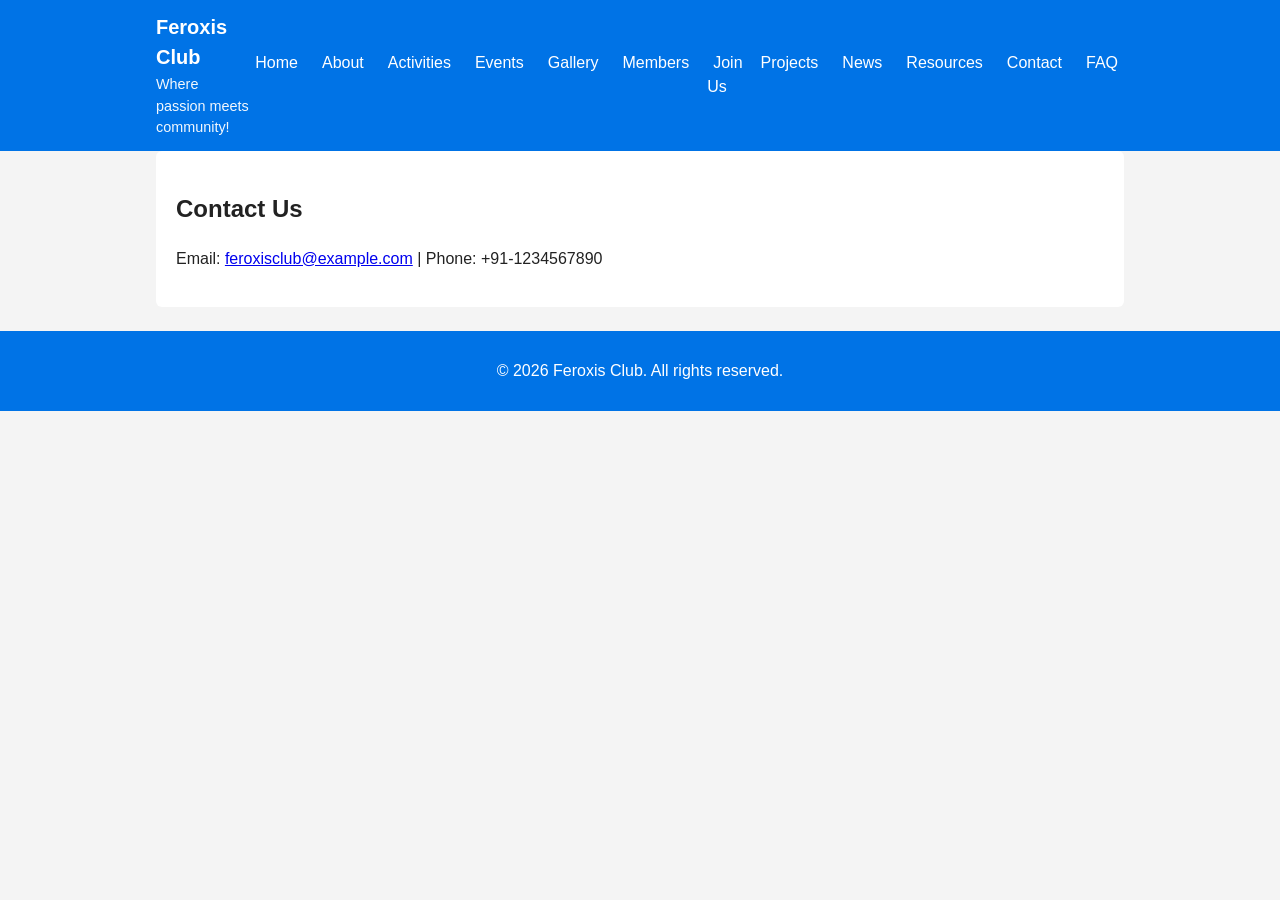
==== contact.html @ 10fc6f24 "Add shared header/footer, include script, and responsive styles; convert pages to use includes and r" ====
<!DOCTYPE html>
<html lang="en">
<head>
  <meta charset="UTF-8">
  <meta name="viewport" content="width=device-width, initial-scale=1">
  <title>Feroxis Club - Contact</title>
  <link rel="stylesheet" href="style.css">
</head>
<body>
  <div id="site-header"></div>

  <main class="container">
    <section>
      <h2>Contact Us</h2>
      <p>Email: <a href="mailto:feroxisclub@example.com">feroxisclub@example.com</a> | Phone: +91-1234567890</p>
    </section>
  </main>

  <div id="site-footer"></div>
  <script src="include.js"></script>
</body>
</html>
---- style.css ----
/* style.css - updated for responsive layout and shared header/footer */
* { box-sizing: border-box; }
body {
  font-family: Arial, sans-serif;
  background: #f4f4f4;
  margin: 0;
  color: #222;
  line-height: 1.5;
}
.container {
  max-width: 1000px;
  margin: 0 auto;
  padding: 0 16px;
}
.site-header {
  background: #0073e6;
  color: white;
}
.site-header .header-inner {
  display: flex;
  align-items: center;
  justify-content: space-between;
  padding: 12px 16px;
}
.site-header .brand h1 { margin: 0; font-size: 1.25rem; }
.site-header .brand h1 a { color: white; text-decoration: none; }
.site-header .tagline { margin: 2px 0 0; font-size: 0.9rem; opacity: 0.95; }
.nav-toggle {
  background: transparent;
  border: 1px solid rgba(255,255,255,0.2);
  color: white;
  padding: 6px 10px;
  font-size: 1rem;
  border-radius: 4px;
  display: none; /* shown on small screens */
}
.site-nav ul {
  list-style: none;
  margin: 0;
  padding: 0;
  display: flex;
  gap: 12px;
}
.site-nav ul li a {
  color: white;
  text-decoration: none;
  padding: 8px 6px;
}
.site-nav ul li a:hover { text-decoration: underline; }

/* Main content spacing */
main { padding: 20px 0; }
section { background: white; padding: 20px; border-radius: 6px; box-shadow: 0 0 0 rgba(0,0,0,0.02); }

.site-footer {
  background: #0073e6;
  color: white;
  text-align: center;
  padding: 12px 0;
  margin-top: 24px;
}

/* Responsive rules */
@media (max-width: 800px) {
  .site-header .header-inner { flex-direction: column; align-items: flex-start; gap: 8px; }
  .nav-toggle { display: inline-block; }
  .site-nav { width: 100%; }
  .site-nav ul { flex-direction: column; display: none; background: #005bb5; width: 100%; }
  .site-nav ul li { border-top: 1px solid rgba(255,255,255,0.06); }
  .site-nav.open ul, .site-nav ul.open { display: flex; }
  .site-nav.open { }
}

/* Accessibility focus */
a:focus { outline: 3px solid #ffd54f; outline-offset: 2px; }

/* Small visual tweaks */
header a.logo { text-decoration: none; color: white; }
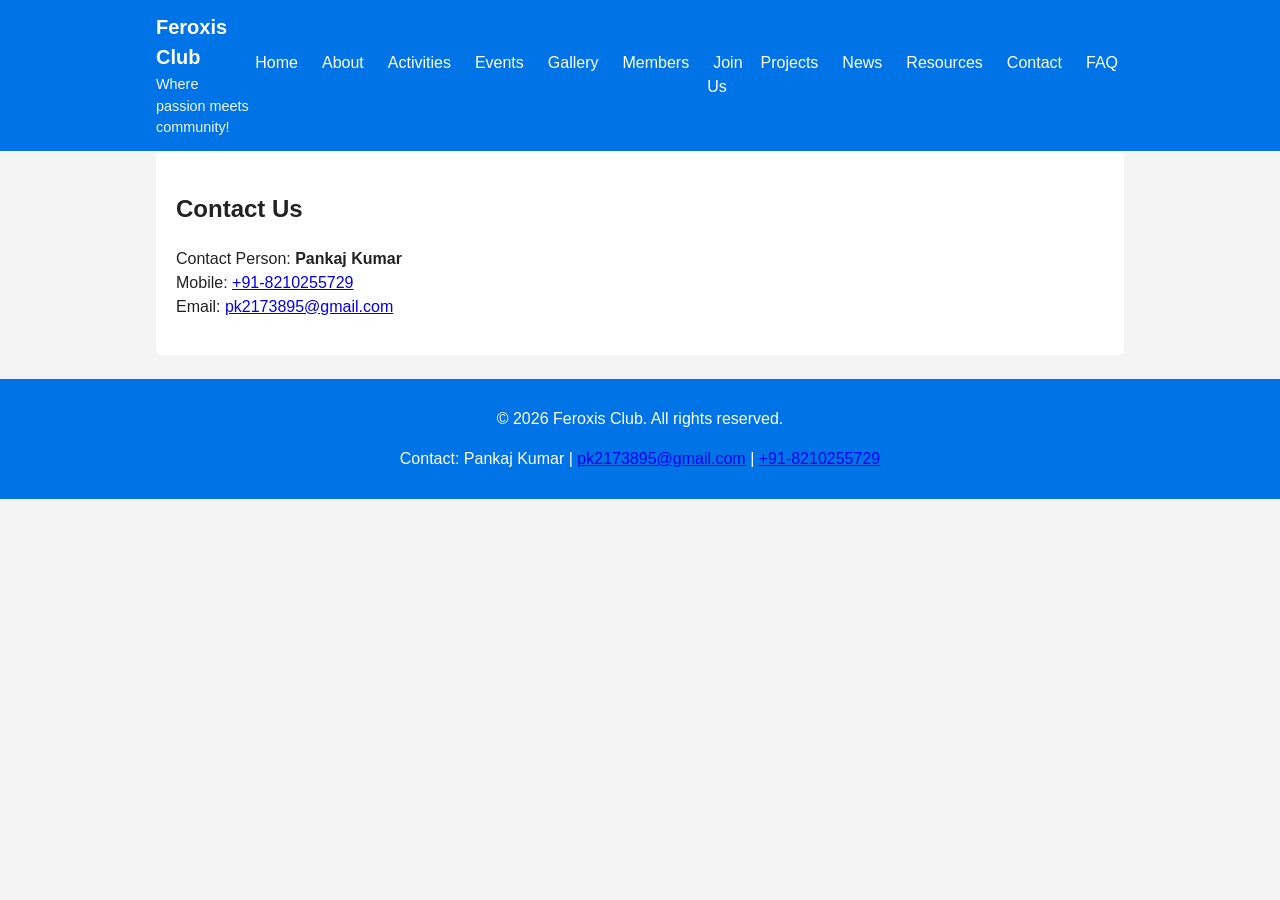
==== commit e6b547de: "Add Pankaj Kumar contact details to contact page and footer" ====
--- a/contact.html
+++ b/contact.html
@@ -12,7 +12,11 @@
   <main class="container">
     <section>
       <h2>Contact Us</h2>
-      <p>Email: <a href="mailto:feroxisclub@example.com">feroxisclub@example.com</a> | Phone: +91-1234567890</p>
+      <p>
+        Contact Person: <strong>Pankaj Kumar</strong><br>
+        Mobile: <a href="tel:+918210255729">+91-8210255729</a><br>
+        Email: <a href="mailto:pk2173895@gmail.com">pk2173895@gmail.com</a>
+      </p>
     </section>
   </main>
 
